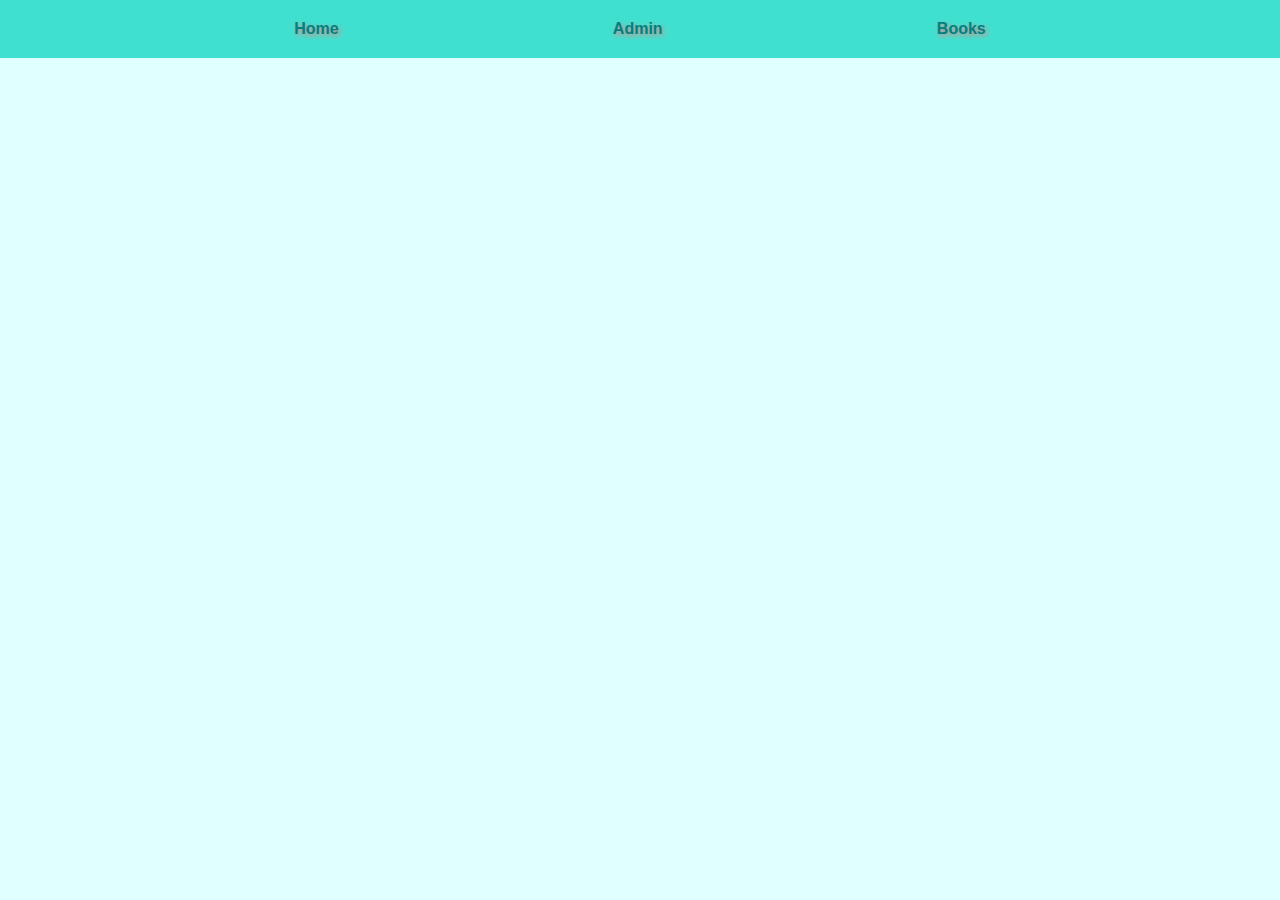
==== books.html @ fabcd33e "Completed index page with its functionality" ====
<!DOCTYPE html>
<html lang="en">
<head>
    <meta charset="UTF-8">
    <meta name="viewport" content="width=device-width, initial-scale=1.0">
    <title>Document</title>
    <link rel="stylesheet" href="./styles/navbar.css">

</head>
<body>
    <div id="nav"></div>
    <script src="./scripts/navbar.js"></script>
</body>
</html>
---- styles/navbar.css ----
body {
    margin: 0;
    padding: 0;
    background-color: lightcyan
}

#navbar {
    display: flex;
    justify-content: space-evenly;
    padding: 20px;
    background-color: turquoise;
}

a {
    text-decoration: none;
    color: teal;
    font-weight: bold;
    font-family: sans-serif;
    text-shadow: 2px 2px 5px lightcoral;
}

a:hover {
    color: grey;
    background-color: lightblue;
}
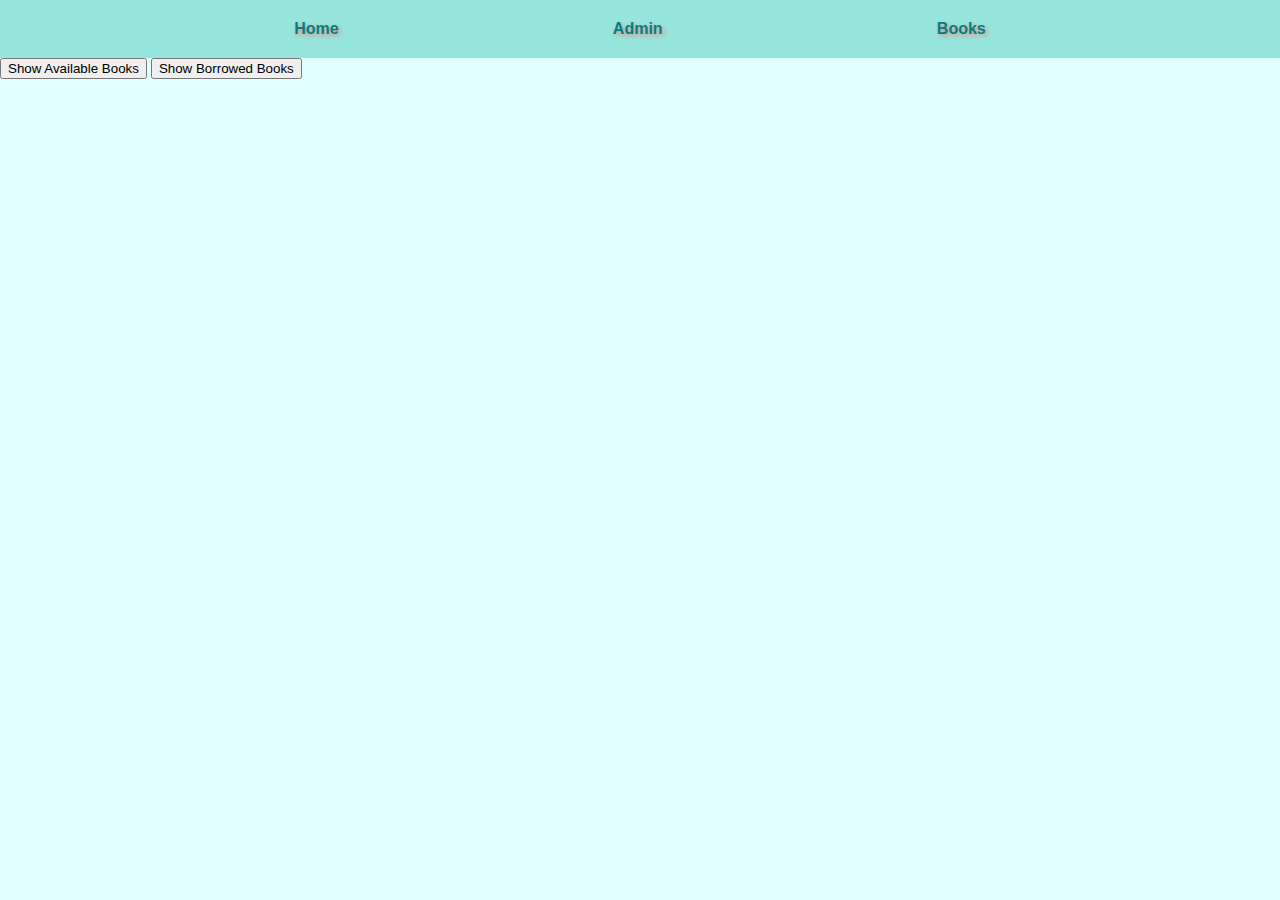
==== commit 6a561ef2: "Done functionality of show available books" ====
--- a/books.html
+++ b/books.html
@@ -5,10 +5,17 @@
     <meta name="viewport" content="width=device-width, initial-scale=1.0">
     <title>Document</title>
     <link rel="stylesheet" href="./styles/navbar.css">
+    <link rel="stylesheet" href="./styles/admin.css">
 
 </head>
 <body>
     <div id="nav"></div>
+    <div id="btnContainer">
+        <button id="available">Show Available Books</button>
+        <button>Show Borrowed Books</button>
+    </div>
+    <div id="container"></div>
     <script src="./scripts/navbar.js"></script>
+    <script src="./scripts/books.js" type="module"></script>
 </body>
 </html>--- a/styles/navbar.css
+++ b/styles/navbar.css
@@ -8,7 +8,7 @@
     display: flex;
     justify-content: space-evenly;
     padding: 20px;
-    background-color: turquoise;
+    background-color: rgb(150, 230, 222);
 }
 
 a {
--- a/styles/admin.css
+++ b/styles/admin.css
@@ -0,0 +1,51 @@
+h2 {
+    text-align: center;
+    font-family: 'Times New Roman', Times, serif;
+    font-weight: bold;
+    color: rgb(3, 63, 3);
+    text-shadow: 2px 2px 5px lightcoral;
+    padding: 20px;
+}
+
+#form {
+    display: flex;
+    flex-direction: column;
+    justify-content: center;
+    align-items: center;
+    gap:20px;
+
+}
+
+input, select {
+    border: none;
+    border-radius: 5px;
+    background-color: lightgray;
+    padding: 10px;
+    font-family: cursive;
+    font-weight: bold;
+}
+
+#container {
+    padding: 20px;
+    display: grid;
+    grid-template-columns: repeat(4,1fr);
+    gap: 20px;
+}
+
+#container > div {
+    display: flex;
+    flex-direction: column;
+    justify-content: center;
+    align-items: center;
+    box-shadow: 2px 2px 5px lightgreen;
+    padding: 10px;
+    background-color: lightgray;
+    border-radius: 5px;
+}
+
+h3 {
+    color: teal;
+    font-family: cursive;
+    font-weight: bold;
+    text-shadow: 2px 2px 5px lightcoral;
+}